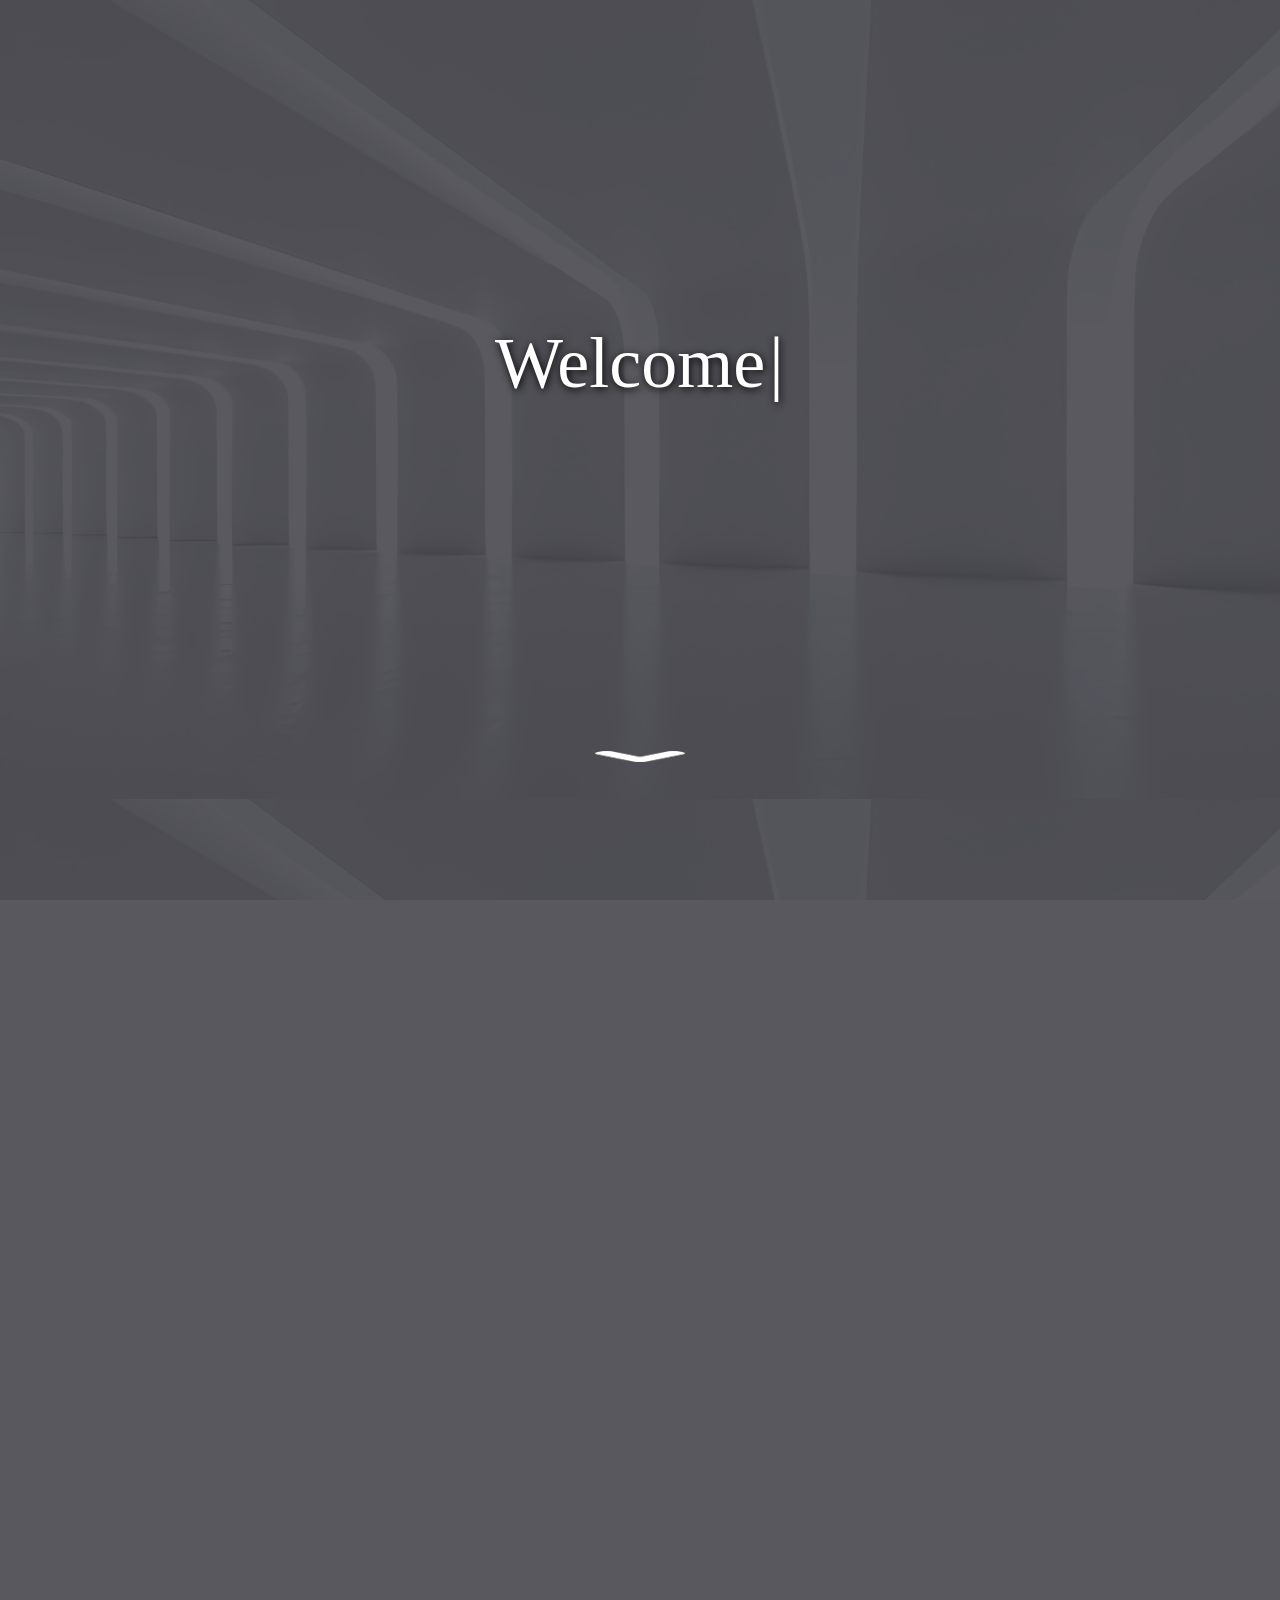
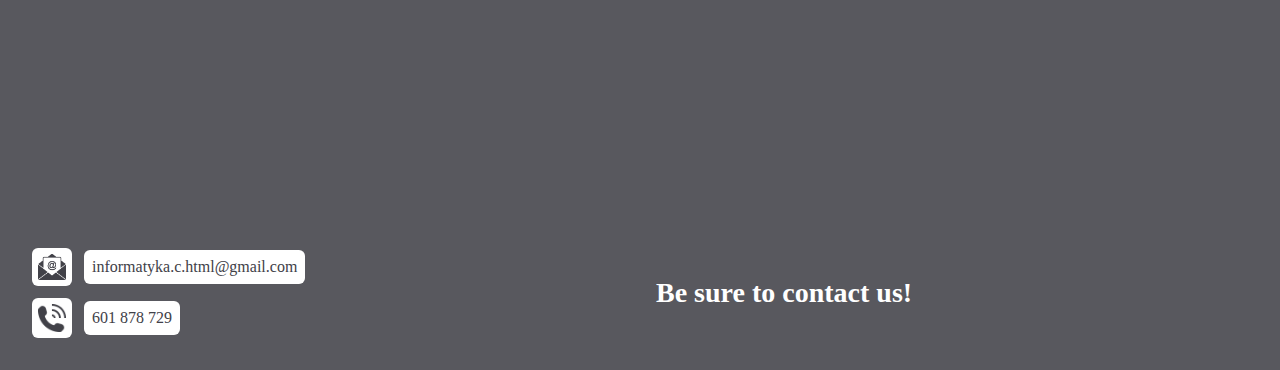
==== index.html @ 7cb18cdc "PAGE INITIALIZATION" ====
<!DOCTYPE html>
<html lang="en">
<head>
    <meta charset="UTF-8">
    <meta http-equiv="X-UA-Compatible" content="IE=edge">
    <meta name="viewport" content="width=device-width, initial-scale=1.0">
    <title> Web Dev's Hall</title>

    <link rel="stylesheet" href="./styles/main.css" />
    <link rel="stylesheet" href="./styles/content.css" />

</head>
<body>
    <div class="app">
        <div id="landing-section">
            <div id="landing-page-bcg"></div>
            <div id="landing-overlay">
                <div id="landing-title"> </div>
                <div class="landing-text"> You have an idea - We implement it </div>
                <div class="landing-text"> You have no idea? - But we do </div>
                <a id="arrow" href="#content-section"> <img src="./imgs/icons/arrow.png" class="arrow-icon" /> </a>
            </div>
        </div>
        <div id="content-section">
            <div class="section" id="basic-info">
                <div class="image-desc">
                    <img id="icon-idea" class="icon" src="./imgs/icons/bulb.png" />
                    <p id="text-idea"> We provide you with modern and unusual project of your website </p>
                </div>

                <div class="image-desc">
                    <img id="icon-design" class="icon" src="./imgs/icons/program.png" />
                    <p id="text-design"> Then we create the actual website for you with every little detail </p>
                </div>

                <div class="image-desc">
                    <img id="icon-manage" class="icon" src="./imgs/icons/gear.png" />
                    <p id="text-manage"> And we maintain it for you as long as you need </p>
                </div>

            </div>
            <div class="cross-line" id="line1"></div>
            <div id="sboxes" class="section-boxes">
                <div class="info-box" id="box1">
                    Our main goal is to provide modern businesses with amazing website ideas
                    which can help them stand out from their competitors and increase number of clients. 
                    <br/><br/>
                    Our projects are more than just plain informations with basic menu. 
                    <br/><br/>
                    We want to provide a product 
                    which strongly associates with your brand and catches peoples eye. We want your customers to stay 
                    longer with you and give them awesome experience.
                </div>

                <div class="info-box" id="box2">
                    We offer extremely competitive prices without sacrificing product quality. 
                    <br/><br/>
                    Our small team will build a website for you in no time - because we actaully work
                    in opposite to web designers in corporations sipping coffe whole day. 
                    <br/><br/>
                    Client satisfaction is the most important thing for us, this is why we bend over backwards to give you 
                    exactly what you want.
                </div>
            </div>
            <div id="contact-section">
                <div id="contact-info">
                        <span> <img class="icon2" src="./imgs/icons/email-color.png"/> <span class="info-bubble"> informatyka.c.html@gmail.com </span> </span>
                        <span> <img class="icon2" src="./imgs/icons/phone-color.png"/> <span class="info-bubble"> 601 878 729 </span> </span>
                </div>
                <div id="contact-text">
                    Be sure to contact us!
                </div>
                <!-- <div id="bottom-phrase">
                    Its us coding a website for you
                    <img src="./imgs/icons/curved-arrow.png" id="curved-arrow" />
                </div>
                <img src="./imgs/others/bruce.gif" class="gif-img"/> -->
            </div>
        </div>
       
    </div>
</body>
<script src="./scripts/writer.js"></script>
<script src="./scripts/contentObserver.js"></script>
</html>
---- styles/main.css ----
html, body, .app{
    width: 100%;
    height: auto;
    box-sizing: border-box;

    margin: 0;
    padding: 0;

    font-family: 'Consolas';

    --color-mainA: rgba(65, 65, 72, 0.88);
    --color-main: rgba(65, 65, 72, 1);

    scroll-behavior: smooth;

    background-image: url('../imgs/backgrounds/templates/hex.png');
    background-repeat: repeat;
    background-attachment: fixed;
}

#landing-section{
    width: 100%;
    height: 100vh;
    position: relative;
}

#landing-overlay{
    width: 100%;
    height: 100%;

    box-sizing: border-box;

    display: grid;
    grid-template-columns: 1fr;
    grid-template-rows: 250px 62px 62px 50px;

    align-items: center;
    justify-items: center;
    align-content: center;

    text-align: center;

    position: absolute;

    background-color: rgba(65, 65, 72, 0.85);
}

#landing-page-bcg{
    width: 100%;
    height: 100%;
    background-image: url("../imgs/backgrounds/BACK.jpg");
    background-size: 100%;
    background-attachment: fixed;

    position: absolute;

    filter: hue-rotate(0deg);

    animation-name: fade-in;
    animation-duration: 3.2s;
    animation-fill-mode: forwards;
}


#landing-title{
    color: white;
    font-size: 72px;
    
    text-shadow: black 1px 2px 9px;
}

.landing-text{
    color: white;
    font-size: 34px;

    text-shadow: black 1px 2px 9px;

    opacity: 0;
    animation-name: push-up, fade-in;
    animation-duration: 1.2s, 1.2s;
    animation-delay: 0.01s, 1.2s, ;
    animation-fill-mode: forwards;
}

#landing-overlay div:nth-child(2){ animation-delay: 1.8s; }
#landing-overlay div:nth-child(3){ animation-delay: 2.5s; }

#arrow{
    transform: translateY(120px);
    animation-name: fade-in, float;
    animation-duration: 2.4s, 2s;
    animation-iteration-count: 1, infinite;
    animation-timing-function: ease-in-out;
}

#arrow:hover .arrow-icon{
    width: 95px;
}

.arrow-icon{
    width: 90px;
    object-fit: scale-down;

    transition: ease-in-out .2s;
}

#writing-pointer{
    animation-name: _blink;
    animation-duration: 0.6s;
    animation-iteration-count: infinite;
    animation-delay: 0.06s;
}

@keyframes _blink {
    0%{ opacity: 0; }
    50%{ opacity: 1; }
    100%{ opacity: 0; }
}

@keyframes float {
    0%{ transform: translateY(120px); }
    50%{ transform: translateY(150px); }
    100%{ transform: translateY(120px); }
}


@keyframes push-up {
    0%{ transform: translateY(80px); }
    100%{ transform: translateX(0px); }
}


@keyframes huerotate {
    0%{ filter: hue-rotate(0deg); }
    100%{ filter: hue-rotate(360deg); }
}



@media(max-width: 1100px) {
    #landing-title{ font-size: 44px; }
    .landing-text{ font-size: 22px; }

    #landing-page-bcg{
        background-repeat: no-repeat;
        background-size: cover;
    }

}

@media(max-width: 450px) {
    #landing-title{ font-size: 32px; }
    .landing-text{ font-size: 16px; }

    #landing-page-bcg{
        background-repeat: no-repeat;
        background-size: cover;
    }
}
---- styles/content.css ----
#content-section{

    width: 100%;
    height: auto;
    
    background-color: var(--color-mainA);

    display: grid;
    grid-template-columns: 1fr;
    grid-template-rows: min-content;

    align-items: start;
    justify-items: stretch;

    padding-top: 140px;
}


.section{
    display: flex;
    flex-direction: row;
    justify-content: center;
    align-items: center;
    flex-wrap: wrap;

    gap: 32px;
    row-gap: 90px;

    padding-top: 65px;
    padding-bottom: 65px;

    overflow: hidden;
}

.section-boxes{
    display: flex;
    justify-content: space-evenly;
    align-items: center;
    flex-wrap: wrap;

    gap: 32px;

    padding-top: 65px;
    padding-bottom: 65px;

    overflow-x: hidden;
}

#contact-section{
    /* display: grid;
    grid-template-columns: repeat(auto-fit, minmax(300px, 1fr));
    grid-template-rows: 210px; */


    display: flex;
    flex-direction: row;
    justify-content: center;
    align-items: center;
    flex-wrap: wrap-reverse;

    gap: 32px;
    
    padding: 32px;

    overflow: hidden;

    /* background-color: rgba(255, 255, 255, 0.88); */
}

#contact-section div:nth-child(n){
    min-width: 340px;
    flex: 1;
}

#bottom-phrase{
    color: white;
    font-size: 20px;
    font-weight: bold;

    justify-self: flex-end;

    transform: rotate(-12deg);

    display: flex;
    flex-direction: column;
}

#curved-arrow{
    height: 95px;
    object-fit: scale-down;

    transform: translate(140px, 35px);
}

span{
    display: flex;
    align-items: center;
    gap: 12px;
}

.info-bubble{
    background-color: white;
    color: var(--color-main);
    border-radius: 6px;
    padding: 8px;   
}

#contact-info{
    display: grid;
    grid-auto-flow: row;
    gap: 12px;
}

#contact-bubble{
    position: absolute;
    bottom: -50%;
    left: -25%;

    width: 450px;
    height: 450px;

    border-radius: 50%;

    background-color: rgba(255, 255, 255, 0.88);
}

.sectionXY{
    width: 92%;
    height: 600px;


    display: grid;
    grid-template-columns: repeat(6, 1fr);
    grid-template-rows: repeat(6, 100px);

    align-items: center;
    justify-items: center;
}

.icon{
    height: 110px;
    object-fit: scale-down;
    transform: scale(0);
}

.icon2{
    width: 28px;
    object-fit: scale-down;

    background-color: white;
    padding: 6px;
    border-radius: 6px;
}

.gif-img{
    height: 190px;
    object-fit: scale-down;
    justify-self: center;
}

.image-desc{
    display: flex;
    flex-direction: column;
    align-items: center;
    justify-content: center;
    box-sizing: border-box;

    gap: 32px;
    color: white;

    flex: 1;
    min-width: 400px;
    text-align: center;
}

.image-desc p{
    width: 65%;
}

.cross-line{
    height: 2px;
    width: 0%;

    background-color: white;

    border-radius: 4px;
}

.info-box{
    width: 320px;
    background-color: var(--color-mainA);
    color: white;

    border-radius: 6px;

    box-sizing: border-box;
    padding: 26px;


    /* text-align: justify; */
    transform: translateX(-500%);
}

#box2{
    background-color: transparent;
    border: 4px solid var(--color-main);
    color: var(--color-main);
}

#contact-text{
    font-size: 28px;
    font-weight: bold;
    color: white;
}

#icon-design{ animation-delay: 400ms; }
#icon-manage{ animation-delay: 800ms; }

#text-idea{ animation-delay: 200ms; opacity: 0; }
#text-design{ animation-delay: 600ms; opacity: 0; }
#text-manage{ animation-delay: 1000ms; opacity: 0; }

/* .reveal{
    animation-name: reveal, fade-in;
    animation-duration: 1.4s;
    animation-fill-mode: forwards;
}



.reveal-rev{
    animation-delay: 0.6s;
    animation-name: reveal-reverse, fade-out;
    animation-duration: 1.4s;
    animation-fill-mode: both;
}

.stretch-rev{
    animation-name: _stretch-reverse;
    animation-duration: 1.4s;
    animation-fill-mode: forwards;
} */

.inflate-animation{
    animation-name: inflate;
    animation-duration: 0.8s;
    animation-fill-mode: both;
}

.stretch-animation{
    animation-delay: 0.6s;
    animation-name: _stretch;
    animation-duration: 1.2s;
    animation-fill-mode: both;
}

.fadeIn-animation{
    animation-delay: 0.6s;
    animation-name: fade-in;
    animation-duration: 1.2s;
    animation-fill-mode: both;
}

.colorFlip-animation{
    animation-name: color-flip;
    animation-duration: 1.2s;
    animation-fill-mode: both;
}

.colorFlipReverse-animation{
    animation-name: color-flip-reverse;
    animation-duration: 1.2s;
    animation-fill-mode: both;
}

@keyframes color-flip {
    0%{ background-color: transparent; }
    100%{ background-color: rgba(255, 255, 255, 0.88); }
}

@keyframes color-flip-reverse{
    0%{ background-color: rgba(255, 255, 255, 0.88); }
    100%{ background-color: transparent; }  
}


.pushLeft-animation{
    animation-delay: 0.6s;
    animation-name: push-left;
    animation-duration: 0.8s;
    animation-fill-mode: both;
}

.pushRight-animation{
    animation-delay: 0.9s;
    animation-name: push-right;
    animation-duration: 0.8s;
    animation-fill-mode: both;
}


@keyframes push-left {
    0%{ transform: translateX(-500%); }
    100%{ transform: translateX(0); }
}

@keyframes push-right {
    0%{ transform: translateX(500%); }
    100%{ transform: translateX(0); }
}

@keyframes fade-in {
    0%{ opacity: 0; }
    100%{ opacity: 1; }
}

@keyframes reveal {
   0%{  grid-template-rows: 0px; }
   100%{ grid-template-rows: 400px; }
}

@keyframes reveal-reverse {
    0%{ grid-template-rows: 400px; }
    100%{  grid-template-rows: 0px; } 
 }


@keyframes _stretch {
    0%{ transform: scaleX(0); }
    100%{ transform: scaleX(1); }
}

@keyframes _stretch-reverse {
    100%{ width: 0%; }
    0%{ width: 92%; }
}

@keyframes fade-out {
    0%{ opacity: 1; }
    100%{ opacity: 0; }
}


@keyframes inflate {
    0%{ transform: scale(0); }
    60%{ transform: scale(1.4); }
    85%{ transform: scale(0.9); }
    98%{ transform: scale(1.06); }
    100%{ transform: scale(1); }
}

@keyframes inflate2 {
    0%{ width: 0; }
    80%{ width: 150px; }
    85%{ width: 95px; }
    98%{ width: 120px; }
    100%{ width: 110px; }
}


@media(max-width: 1122px) {
    #bottom-phrase{
        font-size: 18px;
    
        transform: rotate(0);
        align-self: flex-end;
        display: flex;
        flex-direction: column;
    }
}
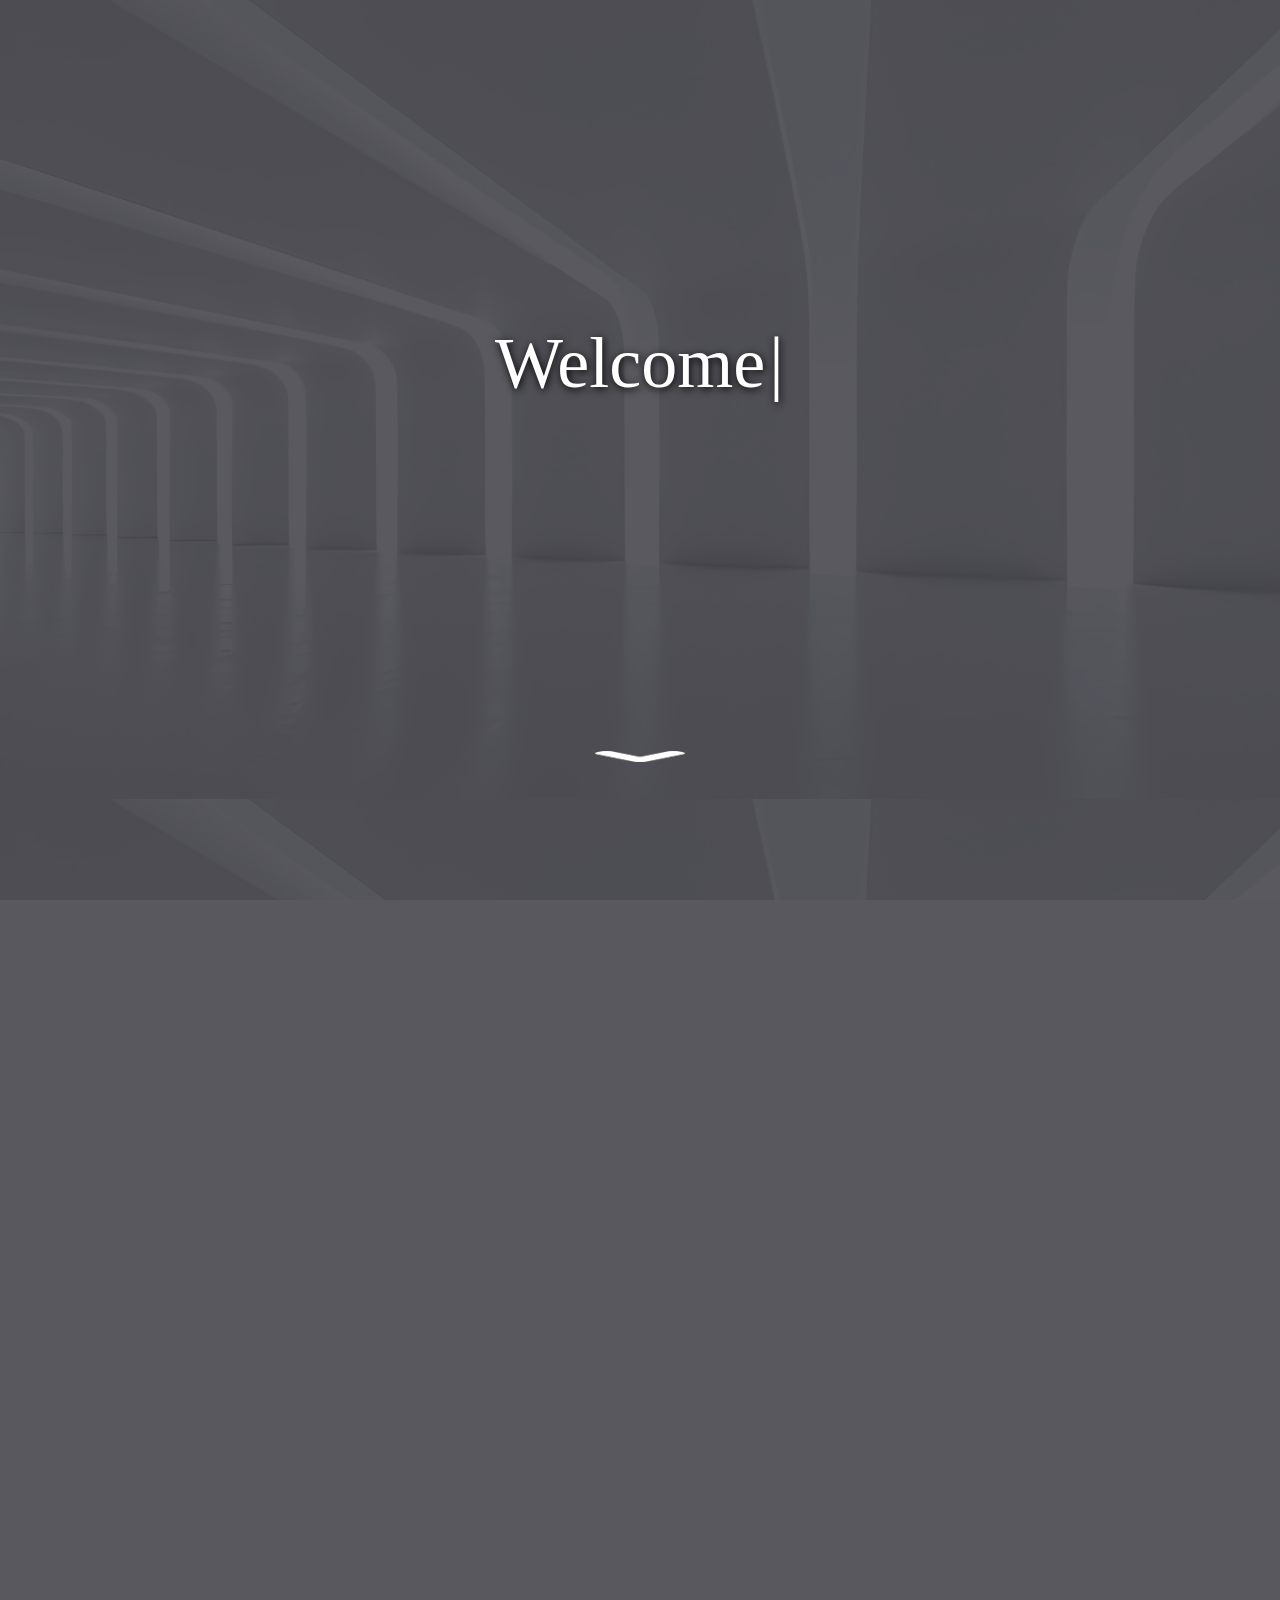
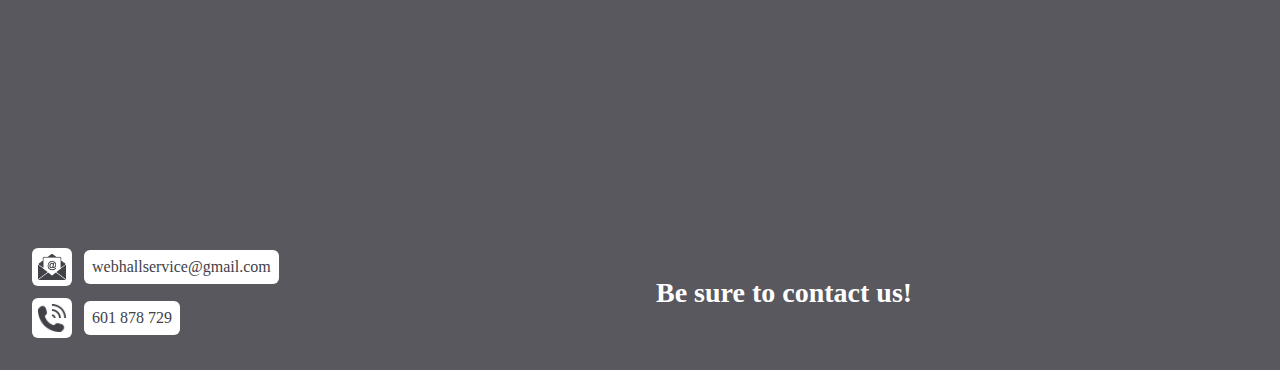
==== commit d43af94e: "Email changed" ====
--- a/index.html
+++ b/index.html
@@ -64,7 +64,7 @@
             </div>
             <div id="contact-section">
                 <div id="contact-info">
-                        <span> <img class="icon2" src="./imgs/icons/email-color.png"/> <span class="info-bubble"> informatyka.c.html@gmail.com </span> </span>
+                        <span> <img class="icon2" src="./imgs/icons/email-color.png"/> <span class="info-bubble"> webhallservice@gmail.com </span> </span>
                         <span> <img class="icon2" src="./imgs/icons/phone-color.png"/> <span class="info-bubble"> 601 878 729 </span> </span>
                 </div>
                 <div id="contact-text">
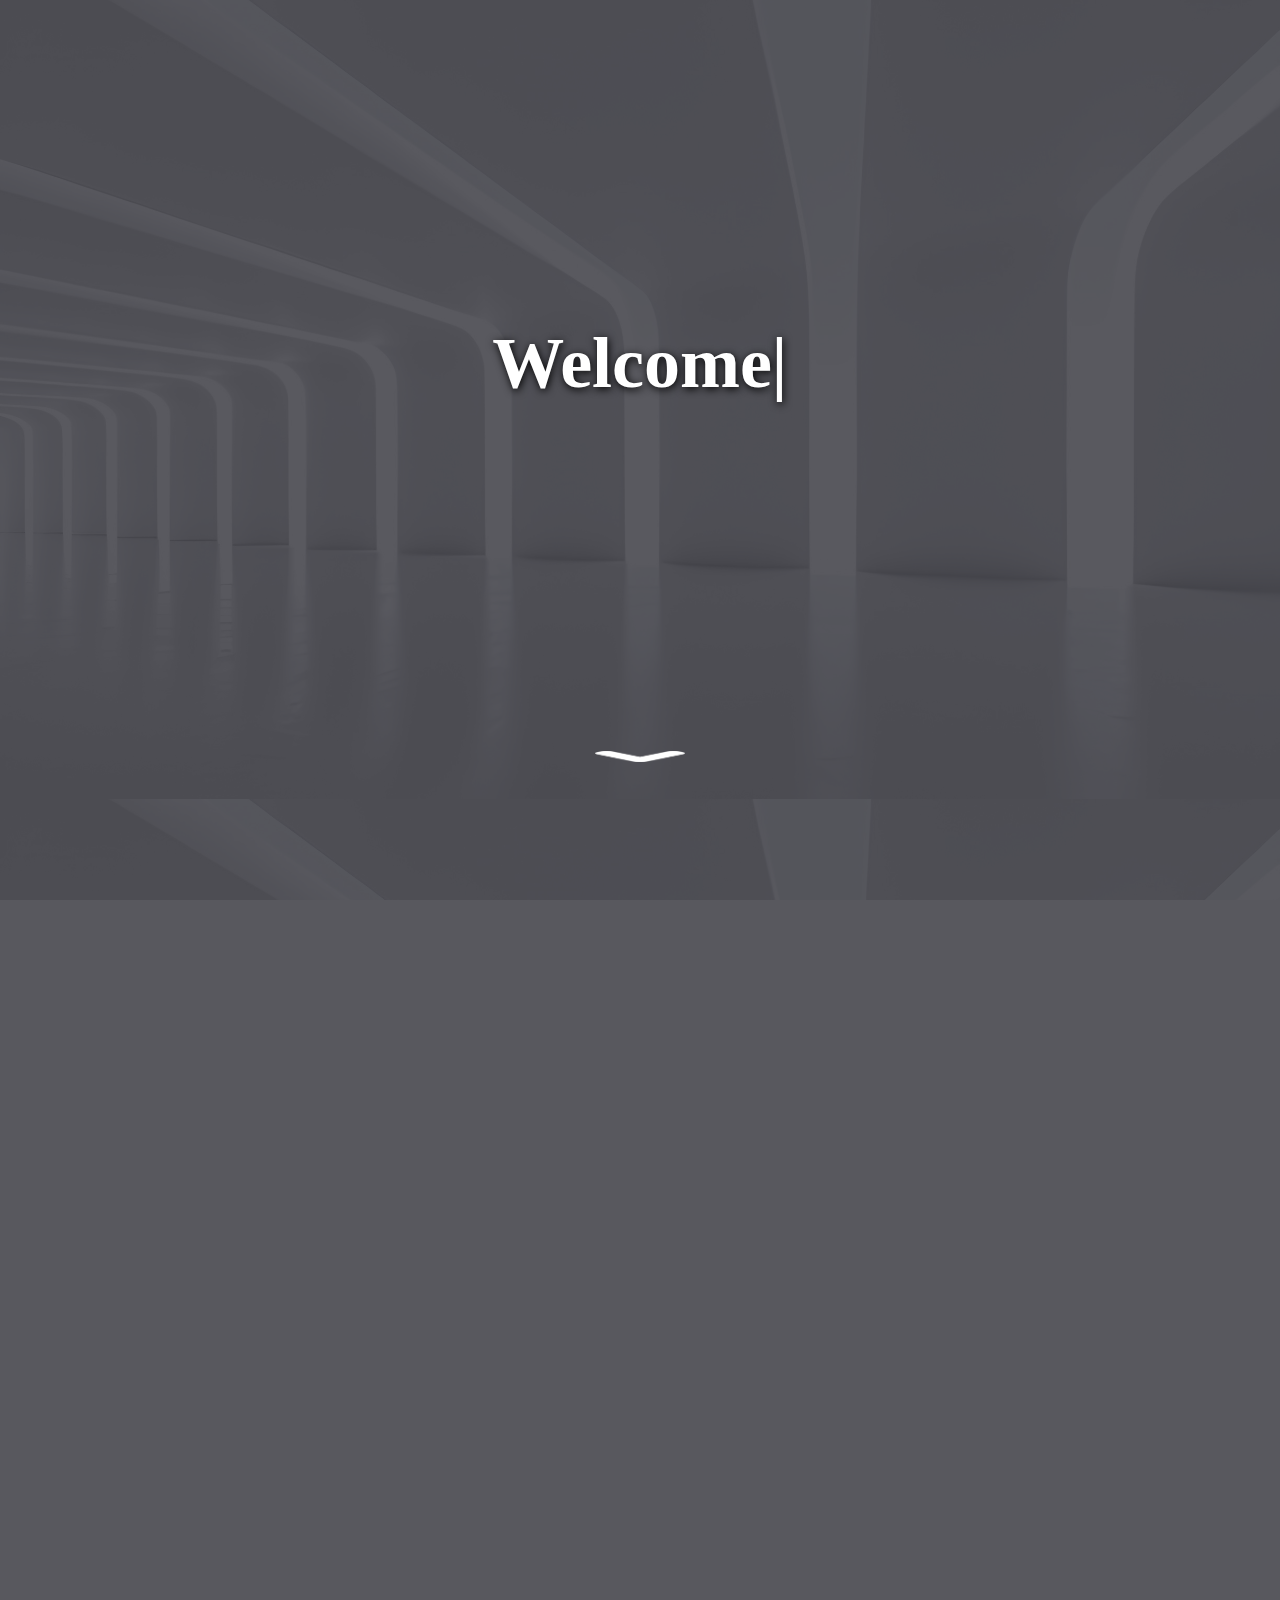
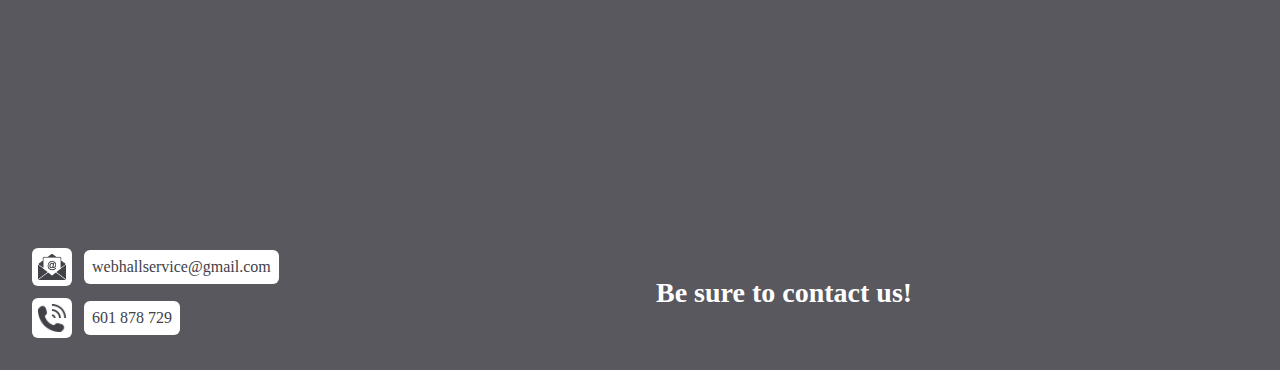
==== commit 147bd71c: "SEO website changes" ====
--- a/index.html
+++ b/index.html
@@ -4,10 +4,17 @@
     <meta charset="UTF-8">
     <meta http-equiv="X-UA-Compatible" content="IE=edge">
     <meta name="viewport" content="width=device-width, initial-scale=1.0">
-    <title> Web Dev's Hall</title>
+
+    <meta name="description" content="From custom designs to responsive layouts, we have the skills and experience to make your 
+        website stand out from the crowd. Contact us today to learn more about our services and see how we can help you achieve your online goals" />
+
+        <meta name="keywords" content="web, web design, designer, developer, hall, quality, website, page, freelancing, service, host, maintanance" />
+
+    <title> The Web Hall</title>
 
     <link rel="stylesheet" href="./styles/main.css" />
     <link rel="stylesheet" href="./styles/content.css" />
+    <link rel="icon" type="image/x-icon" href="./favicon.ico">
 
 </head>
 <body>
@@ -15,34 +22,34 @@
         <div id="landing-section">
             <div id="landing-page-bcg"></div>
             <div id="landing-overlay">
-                <div id="landing-title"> </div>
-                <div class="landing-text"> You have an idea - We implement it </div>
-                <div class="landing-text"> You have no idea? - But we do </div>
-                <a id="arrow" href="#content-section"> <img src="./imgs/icons/arrow.png" class="arrow-icon" /> </a>
+                <h1 id="landing-title"> </h1>
+                <h2 class="landing-text"> You have an idea - We implement it </h2>
+                <h2 class="landing-text"> You have no idea? - But we do </h2>
+                <a id="arrow" href="#content-section" aria-label="See more"> <img src="./imgs/icons/arrow.png" class="arrow-icon" alt="Arrow icon"/> </a>
             </div>
         </div>
         <div id="content-section">
             <div class="section" id="basic-info">
                 <div class="image-desc">
-                    <img id="icon-idea" class="icon" src="./imgs/icons/bulb.png" />
-                    <p id="text-idea"> We provide you with modern and unusual project of your website </p>
+                    <img id="icon-idea" class="icon" src="./imgs/icons/bulb.png" alt="Idea icon" />
+                    <p id="text-idea"> We provide you with modern and unusual project of your <strong> website </strong> </p>
                 </div>
 
                 <div class="image-desc">
-                    <img id="icon-design" class="icon" src="./imgs/icons/program.png" />
-                    <p id="text-design"> Then we create the actual website for you with every little detail </p>
+                    <img id="icon-design" class="icon" src="./imgs/icons/program.png" alt="Laptop icon" />
+                    <p id="text-design"> Then we create the actual website for you with <strong> every little detail </strong> </p>
                 </div>
 
                 <div class="image-desc">
-                    <img id="icon-manage" class="icon" src="./imgs/icons/gear.png" />
-                    <p id="text-manage"> And we maintain it for you as long as you need </p>
+                    <img id="icon-manage" class="icon" src="./imgs/icons/gear.png" alt="Gear icon" />
+                    <p id="text-manage"> And we <strong> maintain </strong> it for you as long as you need </p>
                 </div>
 
             </div>
             <div class="cross-line" id="line1"></div>
             <div id="sboxes" class="section-boxes">
                 <div class="info-box" id="box1">
-                    Our main goal is to provide modern businesses with amazing website ideas
+                    Our main goal is to provide modern businesses with amazing <strong> website </strong> ideas
                     which can help them stand out from their competitors and increase number of clients. 
                     <br/><br/>
                     Our projects are more than just plain informations with basic menu. 
@@ -56,7 +63,7 @@
                     We offer extremely competitive prices without sacrificing product quality. 
                     <br/><br/>
                     Our small team will build a website for you in no time - because we actaully work
-                    in opposite to web designers in corporations sipping coffe whole day. 
+                    in opposite to <strong> web designers </strong> in corporations sipping coffe whole day. 
                     <br/><br/>
                     Client satisfaction is the most important thing for us, this is why we bend over backwards to give you 
                     exactly what you want.
@@ -64,17 +71,12 @@
             </div>
             <div id="contact-section">
                 <div id="contact-info">
-                        <span> <img class="icon2" src="./imgs/icons/email-color.png"/> <span class="info-bubble"> webhallservice@gmail.com </span> </span>
-                        <span> <img class="icon2" src="./imgs/icons/phone-color.png"/> <span class="info-bubble"> 601 878 729 </span> </span>
+                        <span> <img class="icon2" src="./imgs/icons/email-color.png" alt="Email icon"/> <span class="info-bubble"> webhallservice@gmail.com </span> </span>
+                        <span> <img class="icon2" src="./imgs/icons/phone-color.png" alt="Phone icon"/> <span class="info-bubble"> 601 878 729 </span> </span>
                 </div>
                 <div id="contact-text">
                     Be sure to contact us!
                 </div>
-                <!-- <div id="bottom-phrase">
-                    Its us coding a website for you
-                    <img src="./imgs/icons/curved-arrow.png" id="curved-arrow" />
-                </div>
-                <img src="./imgs/others/bruce.gif" class="gif-img"/> -->
             </div>
         </div>
        
--- a/styles/main.css
+++ b/styles/main.css
@@ -16,6 +16,10 @@
     background-image: url('../imgs/backgrounds/templates/hex.png');
     background-repeat: repeat;
     background-attachment: fixed;
+}
+
+strong{
+    font-weight: normal;
 }
 
 #landing-section{
@@ -82,8 +86,8 @@
     animation-fill-mode: forwards;
 }
 
-#landing-overlay div:nth-child(2){ animation-delay: 1.8s; }
-#landing-overlay div:nth-child(3){ animation-delay: 2.5s; }
+#landing-overlay h2:nth-child(2){ animation-delay: 1.8s; }
+#landing-overlay h2:nth-child(3){ animation-delay: 2.5s; }
 
 #arrow{
     transform: translateY(120px);
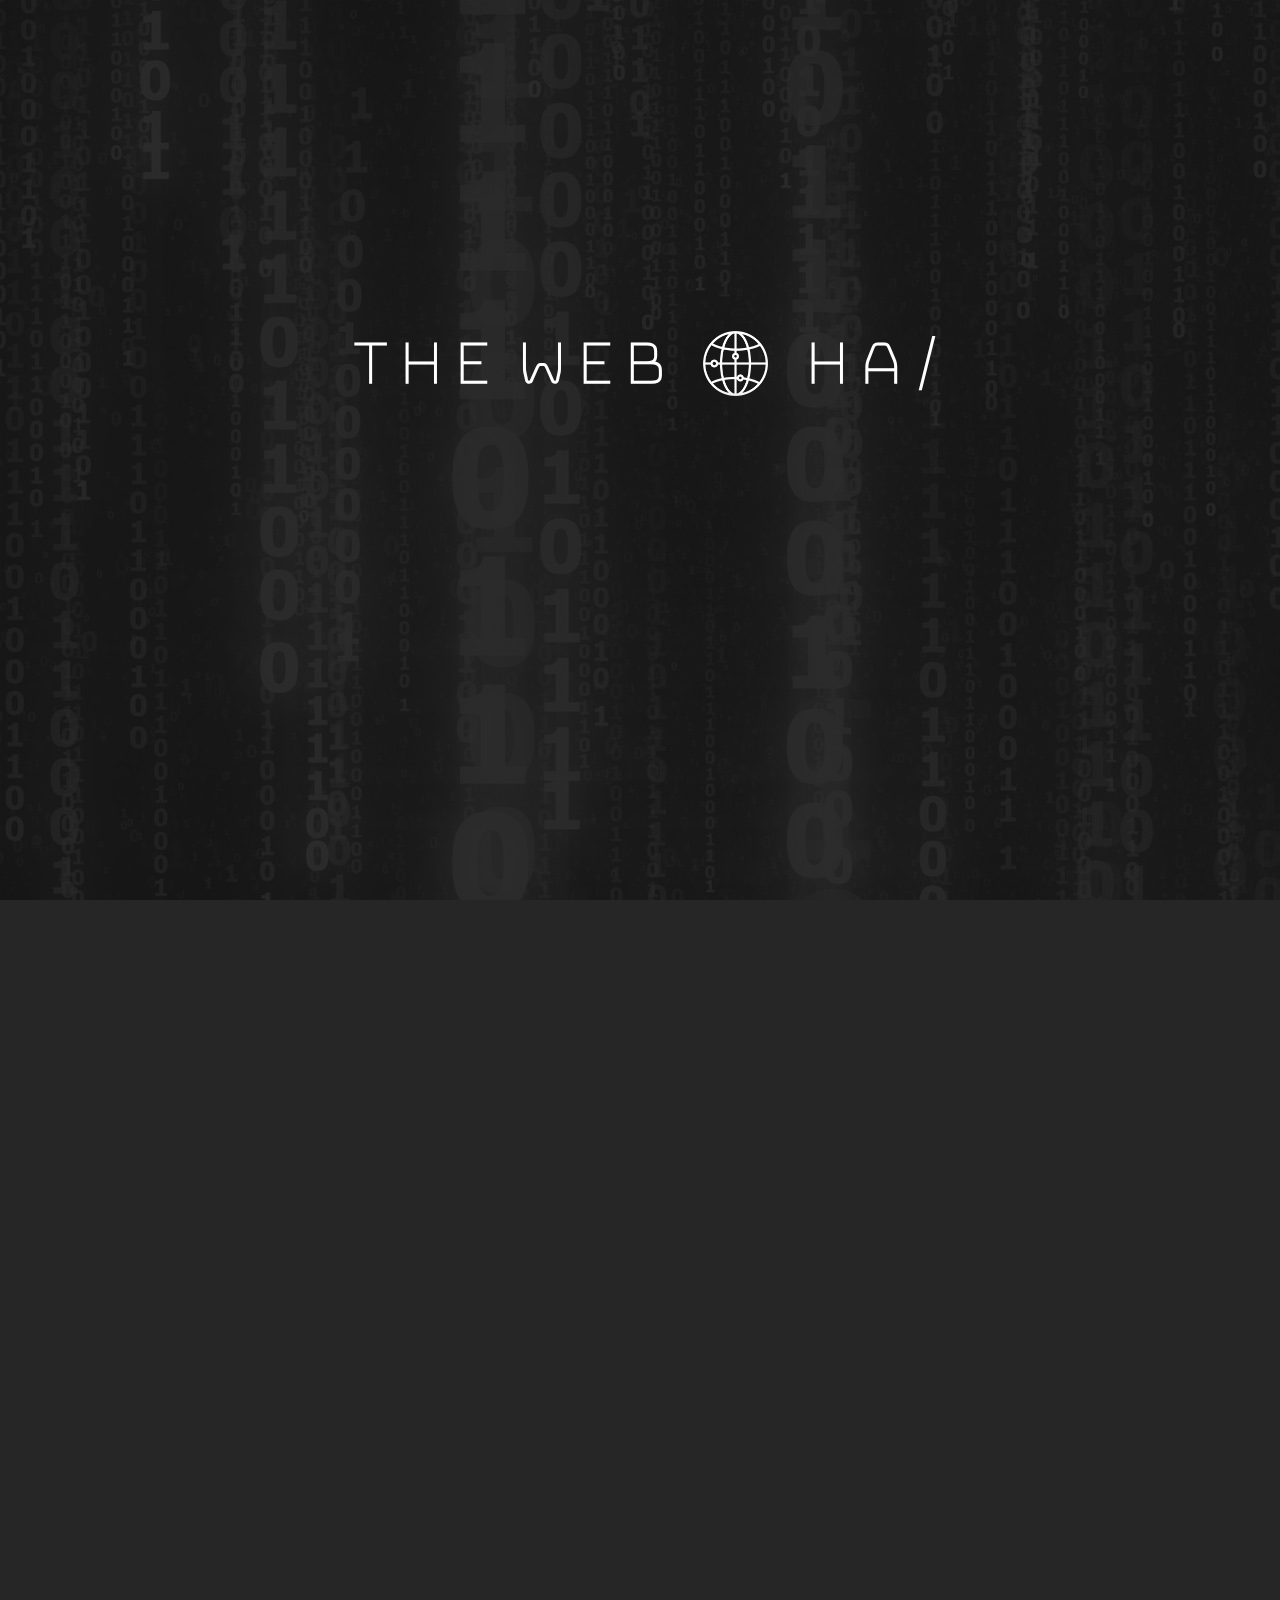
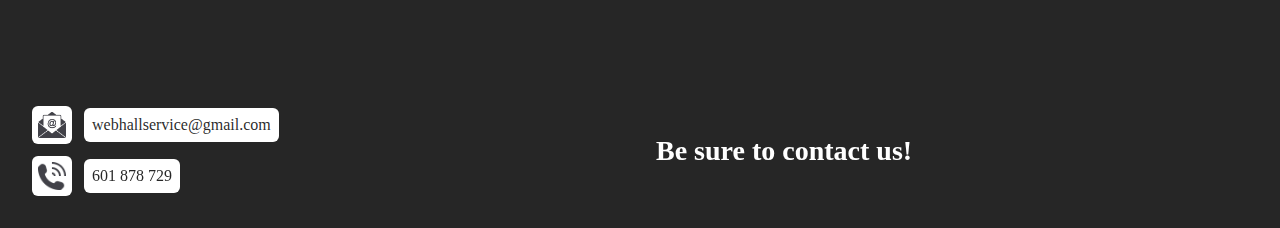
==== commit edccf240: "Website design update, code cleaning" ====
--- a/index.html
+++ b/index.html
@@ -14,6 +14,12 @@
 
     <link rel="stylesheet" href="./styles/main.css" />
     <link rel="stylesheet" href="./styles/content.css" />
+    <link rel="stylesheet" href="./styles/landing.css" />
+    <link rel="stylesheet" href="./styles/animations.css" />
+    <link rel="stylesheet" href="./styles/icons.css" />
+
+
+
     <link rel="icon" type="image/x-icon" href="./favicon.ico">
 
 </head>
@@ -22,33 +28,37 @@
         <div id="landing-section">
             <div id="landing-page-bcg"></div>
             <div id="landing-overlay">
-                <h1 id="landing-title"> </h1>
-                <h2 class="landing-text"> You have an idea - We implement it </h2>
-                <h2 class="landing-text"> You have no idea? - But we do </h2>
-                <a id="arrow" href="#content-section" aria-label="See more"> <img src="./imgs/icons/arrow.png" class="arrow-icon" alt="Arrow icon"/> </a>
+                <div id="landing-logo">
+                    <h1 class="landing-title" id="lt1"> </h1> 
+                    <img src="./imgs/icons/web.png" class="landing-icon animation pushUp-animation"/>
+                    <h1 class="landing-title" id="lt2"> </h1>
+                </div>
+           
+                <!-- <h2 class="landing-text"> You have an idea - We implement it </h2> -->
+                <!-- <h2 class="landing-text"> You have no idea? - But we do </h2> -->
+                <!-- <a id="arrow" class="animation" href="#content-section" aria-label="See more"> <img src="./imgs/icons/arrow.png" class="arrow-icon" alt="Arrow icon"/> </a> -->
             </div>
         </div>
         <div id="content-section">
             <div class="section" id="basic-info">
                 <div class="image-desc">
-                    <img id="icon-idea" class="icon" src="./imgs/icons/bulb.png" alt="Idea icon" />
-                    <p id="text-idea"> We provide you with modern and unusual project of your <strong> website </strong> </p>
+                    <img id="icon-idea" class="large-icon animation" src="./imgs/icons/bulb.png" alt="Idea icon" />
+                    <p id="text-idea" class="animation"> We provide you with modern and unusual project of your <strong> website </strong> </p>
                 </div>
 
                 <div class="image-desc">
-                    <img id="icon-design" class="icon" src="./imgs/icons/program.png" alt="Laptop icon" />
-                    <p id="text-design"> Then we create the actual website for you with <strong> every little detail </strong> </p>
+                    <img id="icon-design" class="large-icon animation" src="./imgs/icons/program.png" alt="Laptop icon" />
+                    <p id="text-design" class="animation"> Then we create the actual website for you with <strong> every little detail </strong> </p>
                 </div>
 
                 <div class="image-desc">
-                    <img id="icon-manage" class="icon" src="./imgs/icons/gear.png" alt="Gear icon" />
-                    <p id="text-manage"> And we <strong> maintain </strong> it for you as long as you need </p>
+                    <img id="icon-manage" class="large-icon animation" src="./imgs/icons/gear.png" alt="Gear icon" />
+                    <p id="text-manage" class="animation"> And we <strong> maintain </strong> it for you as long as you need </p>
                 </div>
 
             </div>
-            <div class="cross-line" id="line1"></div>
-            <div id="sboxes" class="section-boxes">
-                <div class="info-box" id="box1">
+            <div id="sboxes" class="section animation">
+                <div class="info-box animation" id="box1">
                     Our main goal is to provide modern businesses with amazing <strong> website </strong> ideas
                     which can help them stand out from their competitors and increase number of clients. 
                     <br/><br/>
@@ -59,7 +69,7 @@
                     longer with you and give them awesome experience.
                 </div>
 
-                <div class="info-box" id="box2">
+                <div class="info-box animation" id="box2">
                     We offer extremely competitive prices without sacrificing product quality. 
                     <br/><br/>
                     Our small team will build a website for you in no time - because we actaully work
--- a/styles/main.css
+++ b/styles/main.css
@@ -6,14 +6,15 @@
     margin: 0;
     padding: 0;
 
-    font-family: 'Consolas';
+    font-family: 'Verdana';
 
-    --color-mainA: rgba(65, 65, 72, 0.88);
-    --color-main: rgba(65, 65, 72, 1);
+    --maingColorD: rgba(24, 24, 24, 0.94);
+    --mainColorL: rgba(24, 24, 24, 0.88);
+    --invertColor: rgba(255, 255, 255, 0.88);
 
     scroll-behavior: smooth;
 
-    background-image: url('../imgs/backgrounds/templates/hex.png');
+    background-image:  url("../imgs/backgrounds/code.jpg");
     background-repeat: repeat;
     background-attachment: fixed;
 }
@@ -22,142 +23,8 @@
     font-weight: normal;
 }
 
-#landing-section{
-    width: 100%;
-    height: 100vh;
-    position: relative;
-}
-
-#landing-overlay{
-    width: 100%;
-    height: 100%;
-
-    box-sizing: border-box;
-
-    display: grid;
-    grid-template-columns: 1fr;
-    grid-template-rows: 250px 62px 62px 50px;
-
+span{
+    display: flex;
     align-items: center;
-    justify-items: center;
-    align-content: center;
-
-    text-align: center;
-
-    position: absolute;
-
-    background-color: rgba(65, 65, 72, 0.85);
-}
-
-#landing-page-bcg{
-    width: 100%;
-    height: 100%;
-    background-image: url("../imgs/backgrounds/BACK.jpg");
-    background-size: 100%;
-    background-attachment: fixed;
-
-    position: absolute;
-
-    filter: hue-rotate(0deg);
-
-    animation-name: fade-in;
-    animation-duration: 3.2s;
-    animation-fill-mode: forwards;
-}
-
-
-#landing-title{
-    color: white;
-    font-size: 72px;
-    
-    text-shadow: black 1px 2px 9px;
-}
-
-.landing-text{
-    color: white;
-    font-size: 34px;
-
-    text-shadow: black 1px 2px 9px;
-
-    opacity: 0;
-    animation-name: push-up, fade-in;
-    animation-duration: 1.2s, 1.2s;
-    animation-delay: 0.01s, 1.2s, ;
-    animation-fill-mode: forwards;
-}
-
-#landing-overlay h2:nth-child(2){ animation-delay: 1.8s; }
-#landing-overlay h2:nth-child(3){ animation-delay: 2.5s; }
-
-#arrow{
-    transform: translateY(120px);
-    animation-name: fade-in, float;
-    animation-duration: 2.4s, 2s;
-    animation-iteration-count: 1, infinite;
-    animation-timing-function: ease-in-out;
-}
-
-#arrow:hover .arrow-icon{
-    width: 95px;
-}
-
-.arrow-icon{
-    width: 90px;
-    object-fit: scale-down;
-
-    transition: ease-in-out .2s;
-}
-
-#writing-pointer{
-    animation-name: _blink;
-    animation-duration: 0.6s;
-    animation-iteration-count: infinite;
-    animation-delay: 0.06s;
-}
-
-@keyframes _blink {
-    0%{ opacity: 0; }
-    50%{ opacity: 1; }
-    100%{ opacity: 0; }
-}
-
-@keyframes float {
-    0%{ transform: translateY(120px); }
-    50%{ transform: translateY(150px); }
-    100%{ transform: translateY(120px); }
-}
-
-
-@keyframes push-up {
-    0%{ transform: translateY(80px); }
-    100%{ transform: translateX(0px); }
-}
-
-
-@keyframes huerotate {
-    0%{ filter: hue-rotate(0deg); }
-    100%{ filter: hue-rotate(360deg); }
-}
-
-
-
-@media(max-width: 1100px) {
-    #landing-title{ font-size: 44px; }
-    .landing-text{ font-size: 22px; }
-
-    #landing-page-bcg{
-        background-repeat: no-repeat;
-        background-size: cover;
-    }
-
-}
-
-@media(max-width: 450px) {
-    #landing-title{ font-size: 32px; }
-    .landing-text{ font-size: 16px; }
-
-    #landing-page-bcg{
-        background-repeat: no-repeat;
-        background-size: cover;
-    }
+    gap: 12px;
 }--- a/styles/content.css
+++ b/styles/content.css
@@ -1,70 +1,38 @@
 #content-section{
-
     width: 100%;
     height: auto;
     
-    background-color: var(--color-mainA);
-
     display: grid;
     grid-template-columns: 1fr;
     grid-template-rows: min-content;
-
     align-items: start;
     justify-items: stretch;
 
-    padding-top: 140px;
+    background-color: var(--maingColorD);
+
+    backdrop-filter: blur(6px);
 }
 
+.section, #contact-section{
+    padding-top: 65px;
+    padding-bottom: 65px;
 
-.section{
     display: flex;
     flex-direction: row;
-    justify-content: center;
     align-items: center;
+    justify-content: space-evenly;
     flex-wrap: wrap;
 
     gap: 32px;
-    row-gap: 90px;
-
-    padding-top: 65px;
-    padding-bottom: 65px;
+    row-gap: 90px; 
 
     overflow: hidden;
 }
 
-.section-boxes{
-    display: flex;
-    justify-content: space-evenly;
-    align-items: center;
-    flex-wrap: wrap;
-
-    gap: 32px;
-
-    padding-top: 65px;
-    padding-bottom: 65px;
-
-    overflow-x: hidden;
-}
-
 #contact-section{
-    /* display: grid;
-    grid-template-columns: repeat(auto-fit, minmax(300px, 1fr));
-    grid-template-rows: 210px; */
-
-
-    display: flex;
-    flex-direction: row;
-    justify-content: center;
-    align-items: center;
-    flex-wrap: wrap-reverse;
-
-    gap: 32px;
-    
     padding: 32px;
 
-    overflow: hidden;
-
-    /* background-color: rgba(255, 255, 255, 0.88); */
+    flex-wrap: wrap-reverse;
 }
 
 #contact-section div:nth-child(n){
@@ -73,55 +41,29 @@
 }
 
 #bottom-phrase{
-    color: white;
-    font-size: 20px;
-    font-weight: bold;
-
+    display: flex;
+    flex-direction: column;
     justify-self: flex-end;
 
     transform: rotate(-12deg);
 
-    display: flex;
-    flex-direction: column;
-}
-
-#curved-arrow{
-    height: 95px;
-    object-fit: scale-down;
-
-    transform: translate(140px, 35px);
-}
-
-span{
-    display: flex;
-    align-items: center;
-    gap: 12px;
+    color: white;
+    font-size: 20px;
+    font-weight: bold;
 }
 
 .info-bubble{
+    padding: 8px;   
+
+    border-radius: 6px;
     background-color: white;
-    color: var(--color-main);
-    border-radius: 6px;
-    padding: 8px;   
+    color: var(--maingColorD);
 }
 
 #contact-info{
     display: grid;
     grid-auto-flow: row;
     gap: 12px;
-}
-
-#contact-bubble{
-    position: absolute;
-    bottom: -50%;
-    left: -25%;
-
-    width: 450px;
-    height: 450px;
-
-    border-radius: 50%;
-
-    background-color: rgba(255, 255, 255, 0.88);
 }
 
 .sectionXY{
@@ -135,21 +77,6 @@
 
     align-items: center;
     justify-items: center;
-}
-
-.icon{
-    height: 110px;
-    object-fit: scale-down;
-    transform: scale(0);
-}
-
-.icon2{
-    width: 28px;
-    object-fit: scale-down;
-
-    background-color: white;
-    padding: 6px;
-    border-radius: 6px;
 }
 
 .gif-img{
@@ -188,7 +115,7 @@
 
 .info-box{
     width: 320px;
-    background-color: var(--color-mainA);
+    background-color: var(--maingColorD);
     color: white;
 
     border-radius: 6px;
@@ -203,8 +130,8 @@
 
 #box2{
     background-color: transparent;
-    border: 4px solid var(--color-main);
-    color: var(--color-main);
+    border: 4px solid var(--maingColorD);
+    color: var(--maingColorD);
 }
 
 #contact-text{
@@ -220,143 +147,6 @@
 #text-design{ animation-delay: 600ms; opacity: 0; }
 #text-manage{ animation-delay: 1000ms; opacity: 0; }
 
-/* .reveal{
-    animation-name: reveal, fade-in;
-    animation-duration: 1.4s;
-    animation-fill-mode: forwards;
-}
-
-
-
-.reveal-rev{
-    animation-delay: 0.6s;
-    animation-name: reveal-reverse, fade-out;
-    animation-duration: 1.4s;
-    animation-fill-mode: both;
-}
-
-.stretch-rev{
-    animation-name: _stretch-reverse;
-    animation-duration: 1.4s;
-    animation-fill-mode: forwards;
-} */
-
-.inflate-animation{
-    animation-name: inflate;
-    animation-duration: 0.8s;
-    animation-fill-mode: both;
-}
-
-.stretch-animation{
-    animation-delay: 0.6s;
-    animation-name: _stretch;
-    animation-duration: 1.2s;
-    animation-fill-mode: both;
-}
-
-.fadeIn-animation{
-    animation-delay: 0.6s;
-    animation-name: fade-in;
-    animation-duration: 1.2s;
-    animation-fill-mode: both;
-}
-
-.colorFlip-animation{
-    animation-name: color-flip;
-    animation-duration: 1.2s;
-    animation-fill-mode: both;
-}
-
-.colorFlipReverse-animation{
-    animation-name: color-flip-reverse;
-    animation-duration: 1.2s;
-    animation-fill-mode: both;
-}
-
-@keyframes color-flip {
-    0%{ background-color: transparent; }
-    100%{ background-color: rgba(255, 255, 255, 0.88); }
-}
-
-@keyframes color-flip-reverse{
-    0%{ background-color: rgba(255, 255, 255, 0.88); }
-    100%{ background-color: transparent; }  
-}
-
-
-.pushLeft-animation{
-    animation-delay: 0.6s;
-    animation-name: push-left;
-    animation-duration: 0.8s;
-    animation-fill-mode: both;
-}
-
-.pushRight-animation{
-    animation-delay: 0.9s;
-    animation-name: push-right;
-    animation-duration: 0.8s;
-    animation-fill-mode: both;
-}
-
-
-@keyframes push-left {
-    0%{ transform: translateX(-500%); }
-    100%{ transform: translateX(0); }
-}
-
-@keyframes push-right {
-    0%{ transform: translateX(500%); }
-    100%{ transform: translateX(0); }
-}
-
-@keyframes fade-in {
-    0%{ opacity: 0; }
-    100%{ opacity: 1; }
-}
-
-@keyframes reveal {
-   0%{  grid-template-rows: 0px; }
-   100%{ grid-template-rows: 400px; }
-}
-
-@keyframes reveal-reverse {
-    0%{ grid-template-rows: 400px; }
-    100%{  grid-template-rows: 0px; } 
- }
-
-
-@keyframes _stretch {
-    0%{ transform: scaleX(0); }
-    100%{ transform: scaleX(1); }
-}
-
-@keyframes _stretch-reverse {
-    100%{ width: 0%; }
-    0%{ width: 92%; }
-}
-
-@keyframes fade-out {
-    0%{ opacity: 1; }
-    100%{ opacity: 0; }
-}
-
-
-@keyframes inflate {
-    0%{ transform: scale(0); }
-    60%{ transform: scale(1.4); }
-    85%{ transform: scale(0.9); }
-    98%{ transform: scale(1.06); }
-    100%{ transform: scale(1); }
-}
-
-@keyframes inflate2 {
-    0%{ width: 0; }
-    80%{ width: 150px; }
-    85%{ width: 95px; }
-    98%{ width: 120px; }
-    100%{ width: 110px; }
-}
-
 
 @media(max-width: 1122px) {
     #bottom-phrase{
--- a/styles/landing.css
+++ b/styles/landing.css
@@ -0,0 +1,99 @@
+@import url('https://fonts.googleapis.com/css2?family=Bungee+Hairline&family=Julius+Sans+One&family=Kantumruy+Pro:wght@100&family=Padyakke+Expanded+One&family=Share+Tech+Mono&display=swap');
+
+/* font-family: 'Bungee Hairline', cursive;
+font-family: 'Julius Sans One', sans-serif;
+font-family: 'Kantumruy Pro', sans-serif;
+font-family: 'Padyakke Expanded One', cursive;
+font-family: 'Share Tech Mono', monospace; */
+
+#landing-section{
+    width: 100%;
+    height: 100vh;
+    
+    position: relative;
+}
+
+#landing-overlay{
+    width: 100%;
+    height: 100%;
+
+    box-sizing: border-box;
+
+    display: grid;
+    grid-template-columns: 1fr;
+    grid-template-rows: 250px 62px 62px 50px;
+
+    align-items: center;
+    justify-items: center;
+    align-content: center;
+
+    text-align: center;
+
+    position: absolute;
+
+    background-color: var(--mainColorL);
+}
+
+#landing-page-bcg{
+    width: 100%;
+    height: 100%;
+
+    
+    background-size: 100%;
+    background-attachment: fixed;
+
+    position: absolute;
+
+    filter: hue-rotate(0deg);
+}
+
+#landing-logo{
+    display: flex;
+    flex-direction: row;
+    align-items: center;
+    justify-content: center;
+    gap: 32px;
+}
+
+.landing-title{
+    color: white;
+    font-size: 72px;
+    font-family: 'Bungee Hairline', cursive;
+    font-weight: 600;
+}
+
+.landing-text{
+    color: white;
+    font-family: 'Bungee Hairline', cursive;
+    font-size: 34px;
+
+    opacity: 0;
+    animation-name: push-up, fade-in;
+    animation-duration: 1.2s, 1.2s;
+    animation-delay: 0.01s, 1.2s, ;
+    animation-fill-mode: forwards;
+}
+
+#landing-overlay h2:nth-child(2){ animation-delay: 1.8s; }
+#landing-overlay h2:nth-child(3){ animation-delay: 2.5s; }
+
+@media(max-width: 1100px) {
+    #landing-title{ font-size: 44px; }
+    .landing-text{ font-size: 22px; }
+
+    #landing-page-bcg{
+        background-repeat: no-repeat;
+        background-size: cover;
+    }
+
+}
+
+@media(max-width: 450px) {
+    #landing-title{ font-size: 32px; }
+    .landing-text{ font-size: 16px; }
+
+    #landing-page-bcg{
+        background-repeat: no-repeat;
+        background-size: cover;
+    }
+}--- a/styles/animations.css
+++ b/styles/animations.css
@@ -0,0 +1,101 @@
+#writing-pointer{
+    /* animation-name: _blink; */
+    animation-duration: 0.6s;
+    animation-iteration-count: infinite;
+    animation-delay: 0.06s;
+}
+
+.animation{
+    animation-duration: 0.8s;
+    animation-fill-mode: both;
+}
+
+.pushLeft-animation{
+    animation-delay: 0.6s;
+    animation-name: push-left;
+
+}
+
+.pushUp-animation{
+    animation-delay: 900ms;
+    animation-name: fade-in, push-up;
+}
+
+.pushRight-animation{
+    animation-delay: 0.9s;
+    animation-name: push-right;
+}
+
+.inflate-animation{ animation-name: inflate; }
+
+.fadeIn-animation{
+    animation-delay: 0.6s;
+    animation-name: fade-in;
+}
+
+.colorFlip-animation{ animation-name: color-flip; }
+
+.colorFlipReverse-animation{ animation-name: color-flip-reverse; }
+
+@keyframes color-flip {
+    0%{ background-color: transparent; }
+    100%{ background-color: rgba(255, 255, 255, 0.88); }
+}
+
+@keyframes color-flip-reverse{
+    0%{ background-color: rgba(255, 255, 255, 0.88); }
+    100%{ background-color: transparent; }  
+}
+
+
+@keyframes push-left {
+    0%{ transform: translateX(-500%); }
+    100%{ transform: translateX(0); }
+}
+
+@keyframes push-right {
+    0%{ transform: translateX(500%); }
+    100%{ transform: translateX(0); }
+}
+
+@keyframes push-up {
+    0%{ transform: translateY(90px); }
+    100%{ transform: translateX(0); }
+}
+
+@keyframes fade-in {
+    0%{ opacity: 0; }
+    100%{ opacity: 1; }
+}
+
+@keyframes fade-out {
+    0%{ opacity: 1; }
+    100%{ opacity: 0; }
+}
+
+
+@keyframes inflate {
+    0%{ transform: scale(0); }
+    60%{ transform: scale(1.4); }
+    85%{ transform: scale(0.9); }
+    98%{ transform: scale(1.06); }
+    100%{ transform: scale(1); }
+}
+
+@keyframes _blink {
+    0%{ opacity: 0; }
+    50%{ opacity: 1; }
+    100%{ opacity: 0; }
+}
+
+@keyframes float {
+    0%{ transform: translateY(120px); }
+    50%{ transform: translateY(150px); }
+    100%{ transform: translateY(120px); }
+}
+
+
+@keyframes push-up {
+    0%{ transform: translateY(80px); }
+    100%{ transform: translateX(0px); }
+}--- a/styles/icons.css
+++ b/styles/icons.css
@@ -0,0 +1,40 @@
+#arrow{
+    transform: translateY(120px);
+    animation-name: fade-in, float;
+    animation-duration: 2.4s, 2s;
+    animation-iteration-count: 1, infinite;
+    animation-timing-function: ease-in-out;
+}
+
+#arrow:hover .arrow-icon{
+    width: 95px;
+}
+
+.arrow-icon{
+    width: 90px;
+    object-fit: scale-down;
+
+    transition: ease-in-out .2s;
+}
+
+.large-icon{
+    height: 110px;
+    object-fit: scale-down;
+    transform: scale(0);
+}
+
+.icon2{
+    width: 28px;
+    object-fit: scale-down;
+
+    background-color: white;
+    padding: 6px;
+    border-radius: 6px;
+}
+
+.landing-icon{
+    width: 65px;
+    height: 65px;
+
+    object-fit: scale-down;
+}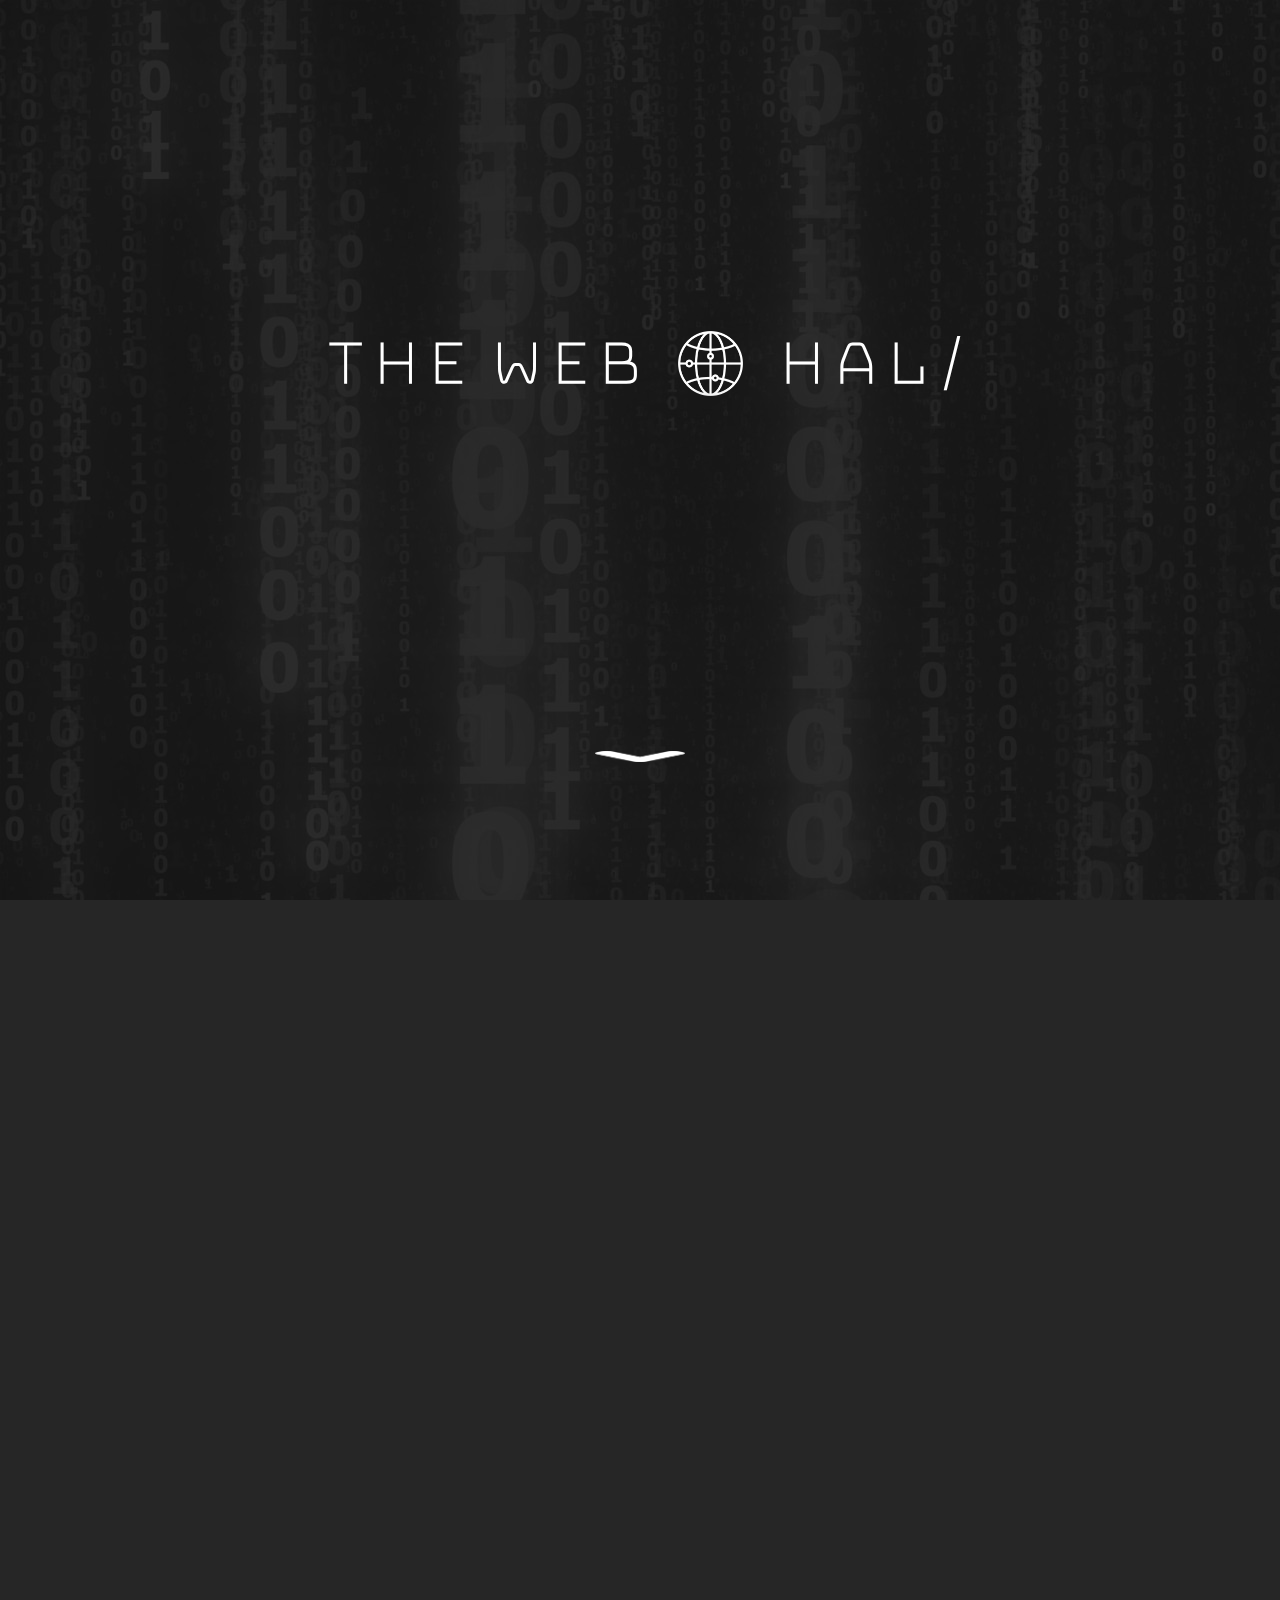
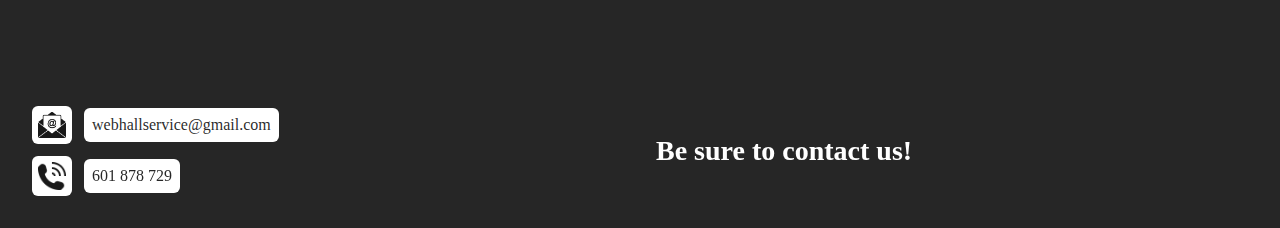
==== commit bac82a34: "New icons, responsiveness issue fixed" ====
--- a/index.html
+++ b/index.html
@@ -34,9 +34,9 @@
                     <h1 class="landing-title" id="lt2"> </h1>
                 </div>
            
-                <!-- <h2 class="landing-text"> You have an idea - We implement it </h2> -->
-                <!-- <h2 class="landing-text"> You have no idea? - But we do </h2> -->
-                <!-- <a id="arrow" class="animation" href="#content-section" aria-label="See more"> <img src="./imgs/icons/arrow.png" class="arrow-icon" alt="Arrow icon"/> </a> -->
+                <h2 class="landing-text"> You have an idea - We implement it </h2>
+                <h2 class="landing-text"> You have no idea? - But we do </h2>
+                <a id="arrow" class="animation" href="#content-section" aria-label="See more"> <img src="./imgs/icons/arrow.png" class="arrow-icon" alt="Arrow icon"/> </a>
             </div>
         </div>
         <div id="content-section">
--- a/styles/landing.css
+++ b/styles/landing.css
@@ -88,6 +88,21 @@
 
 }
 
+@media(max-width: 800px) {
+    #landing-logo{
+        flex-direction: column;
+        gap: 6px;
+    }
+
+    #landing-logo h1{
+        margin: 0;
+    }
+
+    #landing-overlay{ grid-template-rows: 410px 55px 55px 40px; }
+
+    #landing-overlay h2{ margin: 0; }
+}
+
 @media(max-width: 450px) {
     #landing-title{ font-size: 32px; }
     .landing-text{ font-size: 16px; }
--- a/styles/animations.css
+++ b/styles/animations.css
@@ -1,5 +1,5 @@
 #writing-pointer{
-    /* animation-name: _blink; */
+    animation-name: _blink;
     animation-duration: 0.6s;
     animation-iteration-count: infinite;
     animation-delay: 0.06s;
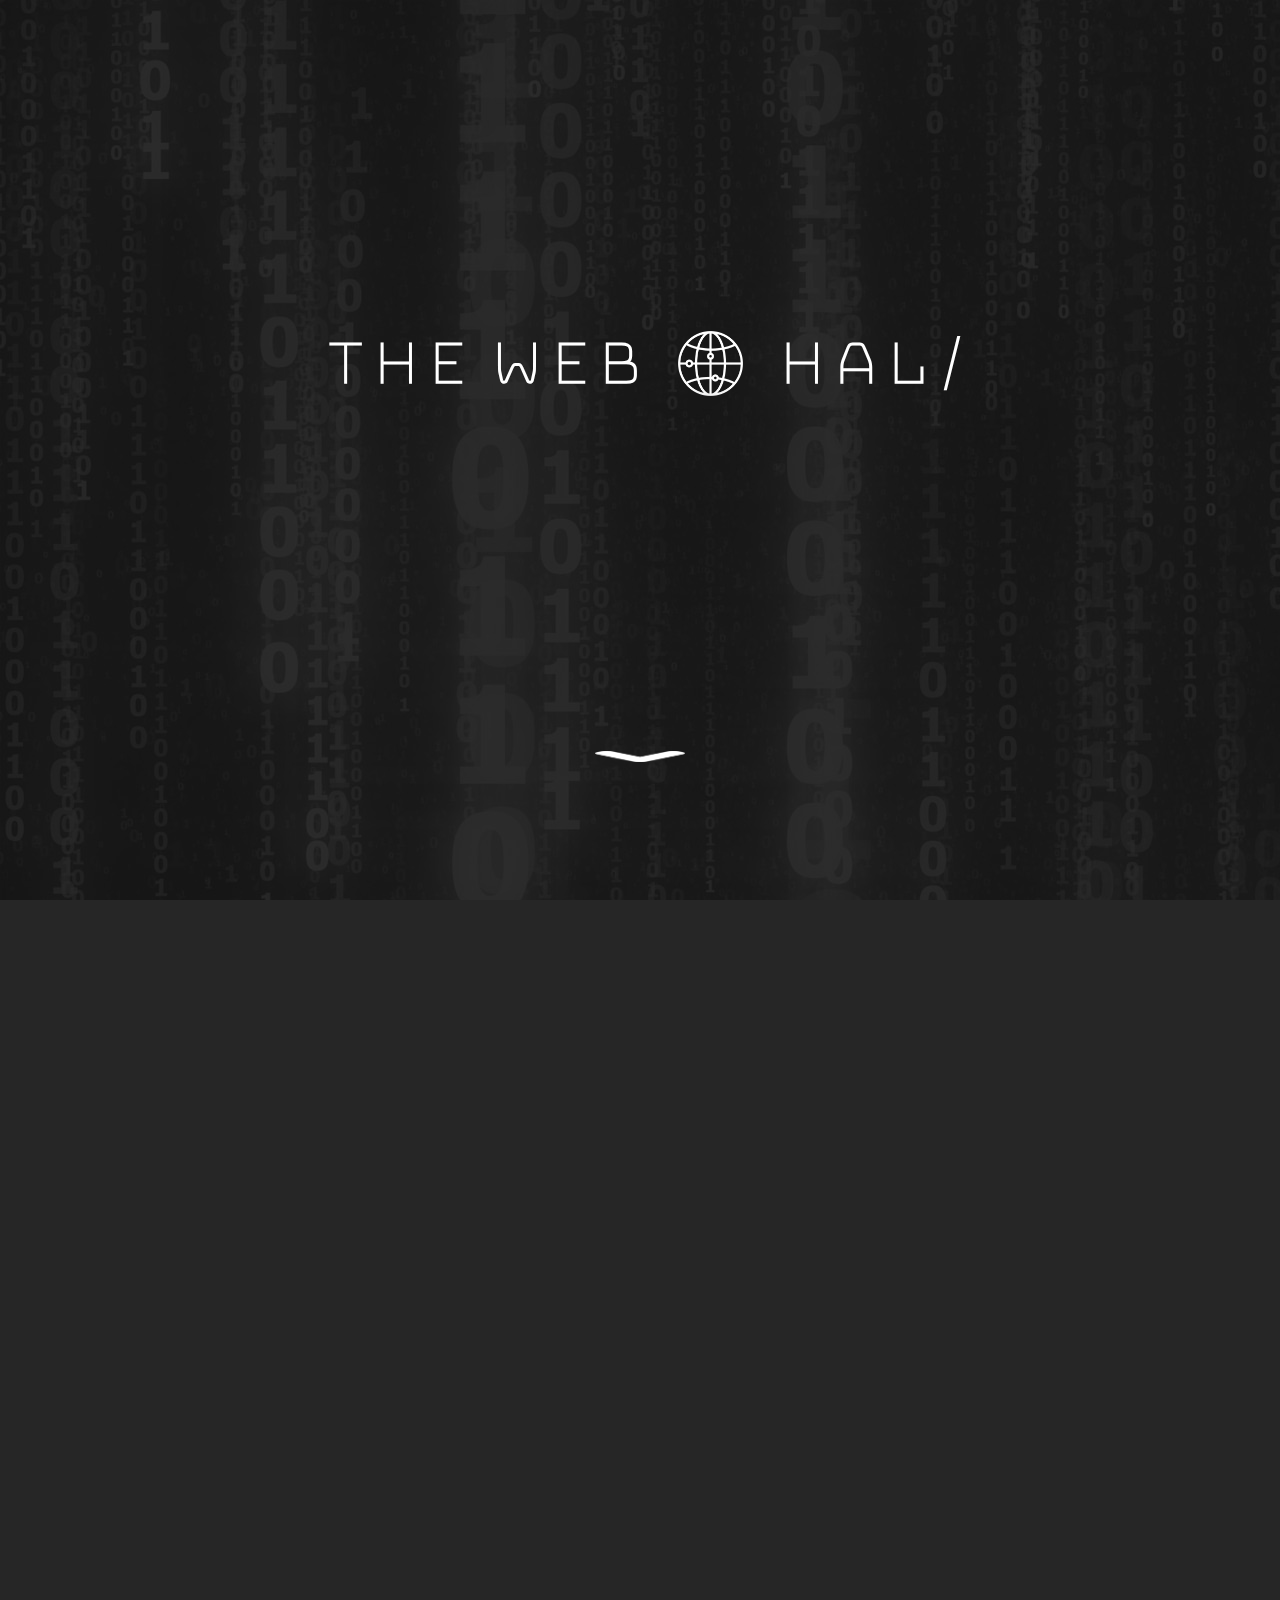
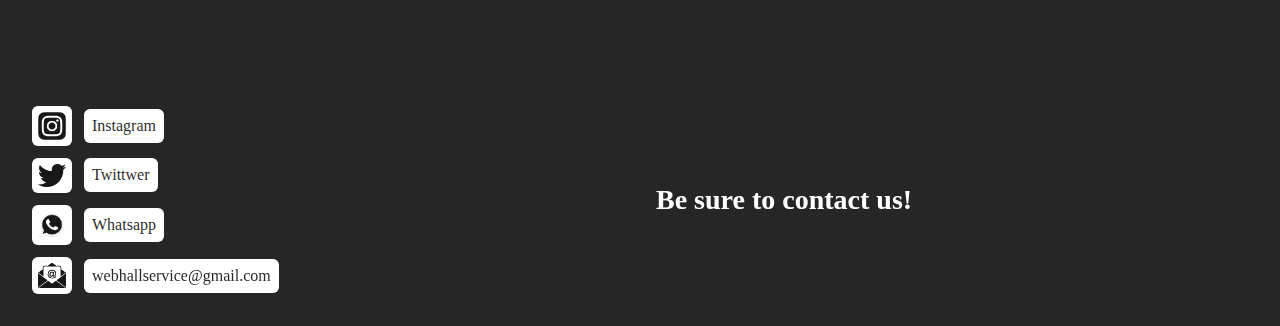
==== commit c76436dd: "Little redesign, added different ways of contact" ====
--- a/index.html
+++ b/index.html
@@ -17,7 +17,7 @@
     <link rel="stylesheet" href="./styles/landing.css" />
     <link rel="stylesheet" href="./styles/animations.css" />
     <link rel="stylesheet" href="./styles/icons.css" />
-
+    <link rel="stylesheet" href="./styles/portfolio.css" />
 
 
     <link rel="icon" type="image/x-icon" href="./favicon.ico">
@@ -57,6 +57,7 @@
                 </div>
 
             </div>
+
             <div id="sboxes" class="section animation">
                 <div class="info-box animation" id="box1">
                     Our main goal is to provide modern businesses with amazing <strong> website </strong> ideas
@@ -79,10 +80,43 @@
                     exactly what you want.
                 </div>
             </div>
+<!-- 
+            <div id="portfolio" class="section animation">
+                <div id="scorebox">
+                    <div id="out-circle" class="animation">
+                        <div id="inner-circle"> 6 </div>
+                    </div>
+                </div>
+                <div id="score-text">
+                    There are already 6 satisfied customers with our service! Here you can find some testimonials and designs presented on a real working websites 
+                    directly for our clients!
+                </div>
+      
+                <div id="testimonials">
+                </div>    
+            </div> -->
+
             <div id="contact-section">
                 <div id="contact-info">
-                        <span> <img class="icon2" src="./imgs/icons/email-color.png" alt="Email icon"/> <span class="info-bubble"> webhallservice@gmail.com </span> </span>
-                        <span> <img class="icon2" src="./imgs/icons/phone-color.png" alt="Phone icon"/> <span class="info-bubble"> 601 878 729 </span> </span>
+                    <span> 
+                        <img class="icon" src="./imgs/icons/insta.png" alt="Instagram logo"/> 
+                        <a href="https://www.instagram.com/thewebhall/" target="_blank" class="info-bubble"> Instagram </a> 
+                    </span>
+
+                    <span> 
+                        <img class="icon" src="./imgs/icons/twitter.png" alt="Twitter logo"/> 
+                        <a href="https://twitter.com/thewebhall" target="_blank" class="info-bubble"> Twittwer </a> 
+                    </span>
+
+                    <span> 
+                        <img class="icon" src="./imgs/icons/whatsapp.png" alt="Whatsapp logo" /> 
+                        <a href="https://wa.me/601878729" target="_blank" class="info-bubble"> Whatsapp </a> 
+                    </span>
+
+                    <span> 
+                        <img class="icon" src="./imgs/icons/email-color.png" alt="Email icon"/> 
+                        <span class="info-bubble"> webhallservice@gmail.com </span> 
+                    </span>
                 </div>
                 <div id="contact-text">
                     Be sure to contact us!
@@ -93,5 +127,8 @@
     </div>
 </body>
 <script src="./scripts/writer.js"></script>
+<script src="./scripts/customerBuilder.js"></script>
 <script src="./scripts/contentObserver.js"></script>
+<script src="./scripts/clientscounter.js"></script>
+
 </html>--- a/styles/main.css
+++ b/styles/main.css
@@ -11,6 +11,8 @@
     --maingColorD: rgba(24, 24, 24, 0.94);
     --mainColorL: rgba(24, 24, 24, 0.88);
     --invertColor: rgba(255, 255, 255, 0.88);
+
+    --bradius: 6px;
 
     scroll-behavior: smooth;
 
@@ -27,4 +29,8 @@
     display: flex;
     align-items: center;
     gap: 12px;
+}
+
+a{
+    text-decoration: none;
 }--- a/styles/content.css
+++ b/styles/content.css
@@ -55,7 +55,7 @@
 .info-bubble{
     padding: 8px;   
 
-    border-radius: 6px;
+    border-radius: var(--bradius);
     background-color: white;
     color: var(--maingColorD);
 }
@@ -104,21 +104,10 @@
     width: 65%;
 }
 
-.cross-line{
-    height: 2px;
-    width: 0%;
-
-    background-color: white;
-
-    border-radius: 4px;
-}
-
 .info-box{
     width: 320px;
     background-color: var(--maingColorD);
     color: white;
-
-    border-radius: 6px;
 
     box-sizing: border-box;
     padding: 26px;
@@ -126,12 +115,18 @@
 
     /* text-align: justify; */
     transform: translateX(-500%);
+    translate: -500%, 0;
+}
+
+#box1{
+    border-radius: 6px 55px 6px 55px;
 }
 
 #box2{
     background-color: transparent;
     border: 4px solid var(--maingColorD);
     color: var(--maingColorD);
+    border-radius: 55px 6px  55px 6px;
 }
 
 #contact-text{
--- a/styles/animations.css
+++ b/styles/animations.css
@@ -37,13 +37,21 @@
 
 .colorFlipReverse-animation{ animation-name: color-flip-reverse; }
 
+.fillUp-animation{ animation-name: fillUp; }
+
+.reveal-animation{ animation-name: reveal; }
+.hide-animation{ animation-name: hideA; }
+
+.rotate-animation{ animation-name: rotate; }
+.rotateBack-animation{ animation-name: rotateBack; }
+
 @keyframes color-flip {
     0%{ background-color: transparent; }
-    100%{ background-color: rgba(255, 255, 255, 0.88); }
+    100%{ background-color: white; }
 }
 
 @keyframes color-flip-reverse{
-    0%{ background-color: rgba(255, 255, 255, 0.88); }
+    0%{ background-color: white; }
     100%{ background-color: transparent; }  
 }
 
@@ -98,4 +106,40 @@
 @keyframes push-up {
     0%{ transform: translateY(80px); }
     100%{ transform: translateX(0px); }
+}
+
+@keyframes fillUp {
+    0%{
+        width: 0;
+        height: 0;
+     }
+    100%{
+        width: 100%;
+        height: 100%;
+     }
+}
+
+@keyframes reveal {
+    0%{ height: 0; padding: 0; }
+    100%{ height: 320px; padding: 12px; }
+}
+
+@keyframes hideA {
+    0%{ height: 320px; padding: 12px; }
+    100%{ height: 0; padding: 0; }
+}
+
+@keyframes rotate {
+    0%{ transform: rotate(0); }
+    100%{ transform: rotate(180deg); }
+}
+
+@keyframes rotateBack {
+    0%{ transform: rotate(180deg); }
+    100%{ transform: rotate(0); } 
+}
+
+@keyframes bubble1 {
+    0%{ transform: translate(0, 0) scale(0); }
+    100%{ transform: translate(-80px, 70px) scale(1); }
 }--- a/styles/icons.css
+++ b/styles/icons.css
@@ -23,13 +23,13 @@
     transform: scale(0);
 }
 
-.icon2{
+.icon{
     width: 28px;
     object-fit: scale-down;
 
     background-color: white;
     padding: 6px;
-    border-radius: 6px;
+    border-radius: var(--bradius);
 }
 
 .landing-icon{
--- a/styles/portfolio.css
+++ b/styles/portfolio.css
@@ -0,0 +1,142 @@
+#scorebox{
+    width: 360px;
+    height: 360px;
+
+    display: flex;
+    align-items: center;
+    justify-content: center;
+    position: relative;
+
+    overflow: hidden;
+}
+
+#score-text{
+    width: 300px;
+
+    font-size: 22px;
+
+    justify-self: flex-start;
+
+    color: white;   
+}
+
+#inner-circle{
+    width: 80px;
+    height: 80px;
+
+    background-color: white;
+    font-size: 22px;
+    font-weight: bold;
+    color: var(--maingColorD);
+
+    text-align: center;
+    vertical-align: middle;
+
+    border-radius: 50%;
+
+    z-index: 12;
+}
+
+#out-circle{
+    width: 100%;
+    height: 100%;
+
+    display: flex;
+    justify-content: center;
+    align-items: center;
+
+    background-color: rgba(255, 255, 255, 0.15);
+    border-radius: 50%;
+
+    z-index: 10;
+}
+
+#portfolio{
+    background-color: white;
+}
+
+#testimonials{
+    width: 24%;
+    max-height: 360px;
+
+    display: flex;
+    flex-direction: column;
+    align-items: center;
+    justify-content: flex-start;
+
+    gap: 16px;
+
+    overflow-y: scroll;
+    overflow-x: hidden;
+}
+
+.customer{
+    width: 100%;
+    display: grid;
+
+    grid-template-columns: max-content 1fr 42px;
+    grid-template-rows: 42px max-content;
+
+    align-items: center;
+    justify-items: center;
+
+    background-color: white;
+    border-radius: var(--bradius);
+}
+
+.reveal-icon{
+    width: 42px;
+    height: 42px;
+
+    padding: 12px;
+
+    box-sizing: border-box;
+    object-fit: scale-down;
+    cursor: pointer;
+    transition: ease-in-out .1s;
+}
+
+.reveal-icon:hover{
+    width: 45px;
+    height: 45px;
+}
+
+.customer-link{
+    color: var(--maingColorD);
+}
+
+.testimonal-ss{
+    height: 0;
+
+    max-width: 100%;
+
+    grid-column: 1 / 4;
+    grid-row: 2;
+
+    padding: 12px;
+    box-sizing: border-box;
+
+    overflow: hidden;
+    object-fit: scale-down;
+}
+
+.customer-logo{
+    height: 42px;
+
+    padding: 8px;
+    box-sizing: border-box;
+
+    object-fit: scale-down;
+}
+
+.random-bubble{
+    background-color: rgba(255, 255, 255, 1);
+    border-radius: 50%;
+
+    position: absolute;
+    top: calc(50% - 22px);
+    left: calc(50% - 22px);
+
+
+    z-index: 9;
+}